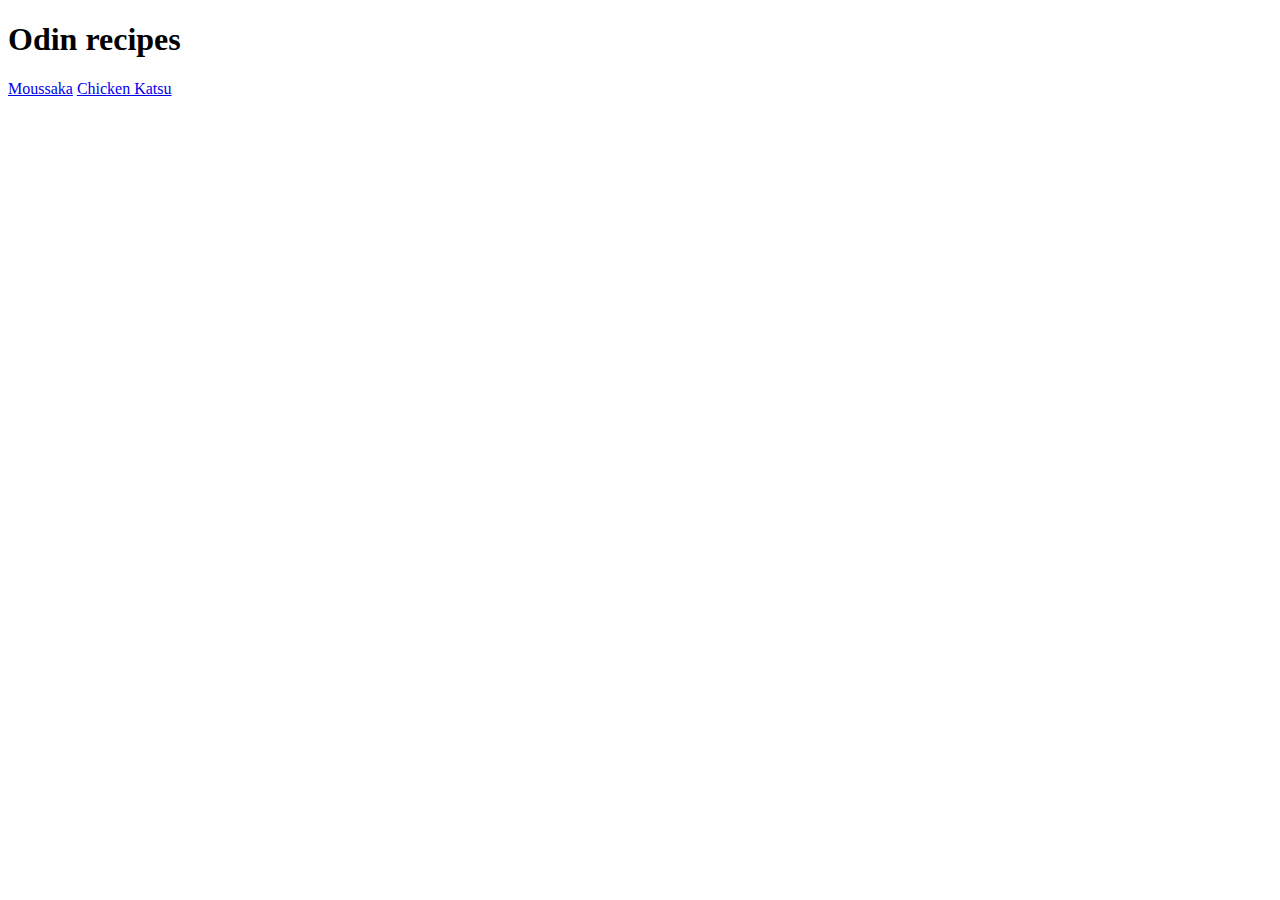
==== index.html @ bcc953da "Modified few files that were named incorrectly" ====
<!DOCTYPE html>
<html lang="en">
<head>
    <meta charset="UTF-8">
    <meta name="viewport" content="width=device-width, initial-scale=1.0">
    <title>Document</title>
</head>
<body>
    <h1>Odin recipes</h1>
    <a href="recipes/moussaka_recipe_files/moussaka.html">Moussaka</a>
    <a href="recipes/Chicken_katsu_files/chicken_katsu.html">Chicken Katsu</a>
    
</body>
</html>
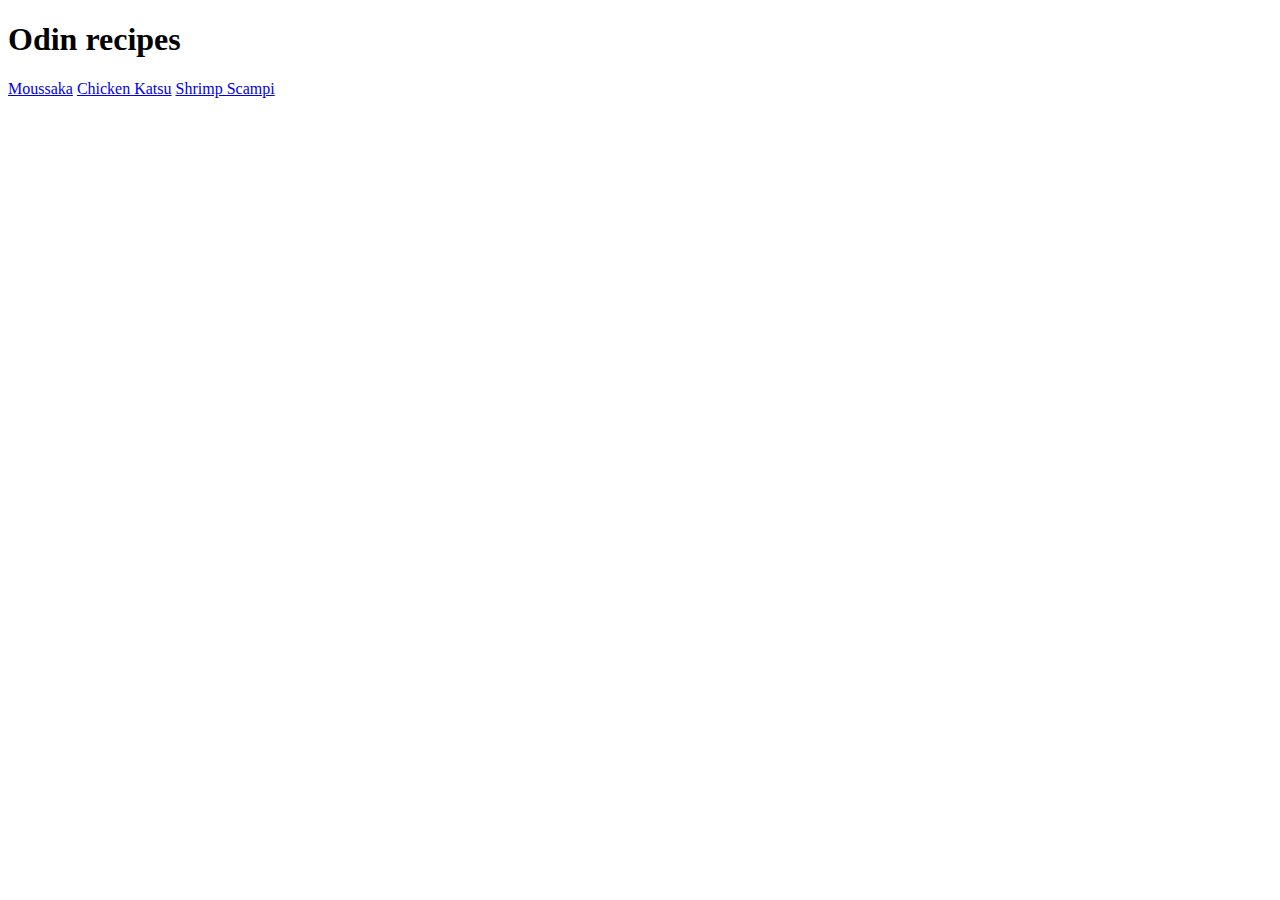
==== commit d5ad61f6: "Add reference to shrimp file" ====
--- a/index.html
+++ b/index.html
@@ -9,6 +9,6 @@
     <h1>Odin recipes</h1>
     <a href="recipes/moussaka_recipe_files/moussaka.html">Moussaka</a>
     <a href="recipes/Chicken_katsu_files/chicken_katsu.html">Chicken Katsu</a>
-    
+    <a href="recipes/shrimp_scampi/schrimp_scampi.html">Shrimp Scampi</a>
 </body>
 </html>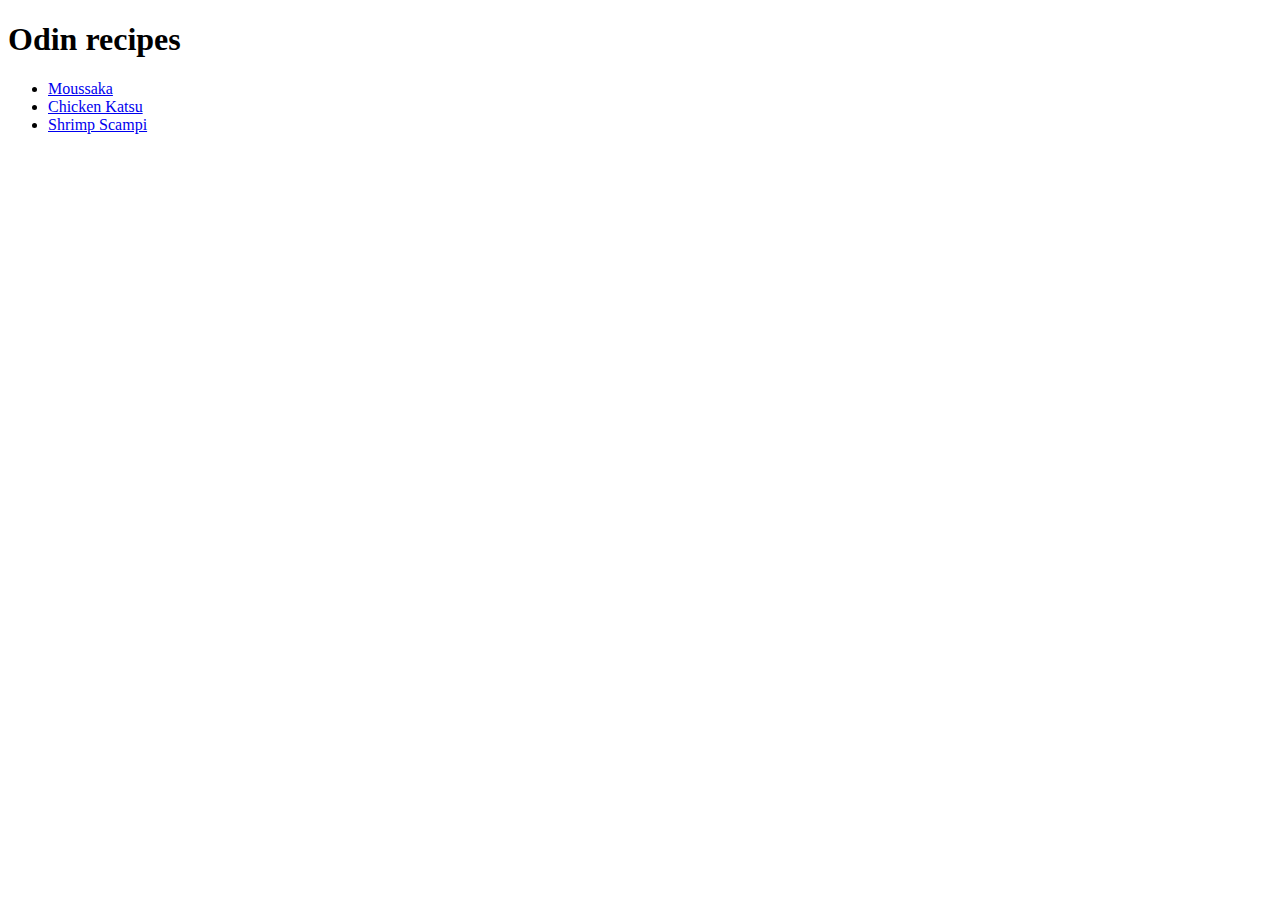
==== commit 4bbc4f2d: "Make all recipes in list format foe better view" ====
--- a/index.html
+++ b/index.html
@@ -7,8 +7,16 @@
 </head>
 <body>
     <h1>Odin recipes</h1>
-    <a href="recipes/moussaka_recipe_files/moussaka.html">Moussaka</a>
-    <a href="recipes/Chicken_katsu_files/chicken_katsu.html">Chicken Katsu</a>
-    <a href="recipes/shrimp_scampi/schrimp_scampi.html">Shrimp Scampi</a>
+    <ul>
+        <li>
+            <a href="recipes/moussaka_recipe_files/moussaka.html">Moussaka</a>
+        </li>
+        <li>
+            <a href="recipes/Chicken_katsu_files/chicken_katsu.html">Chicken Katsu</a>
+        </li>
+        <li>
+            <a href="recipes/shrimp_scampi/schrimp_scampi.html">Shrimp Scampi</a>
+        </li>
+    </ul> 
 </body>
 </html>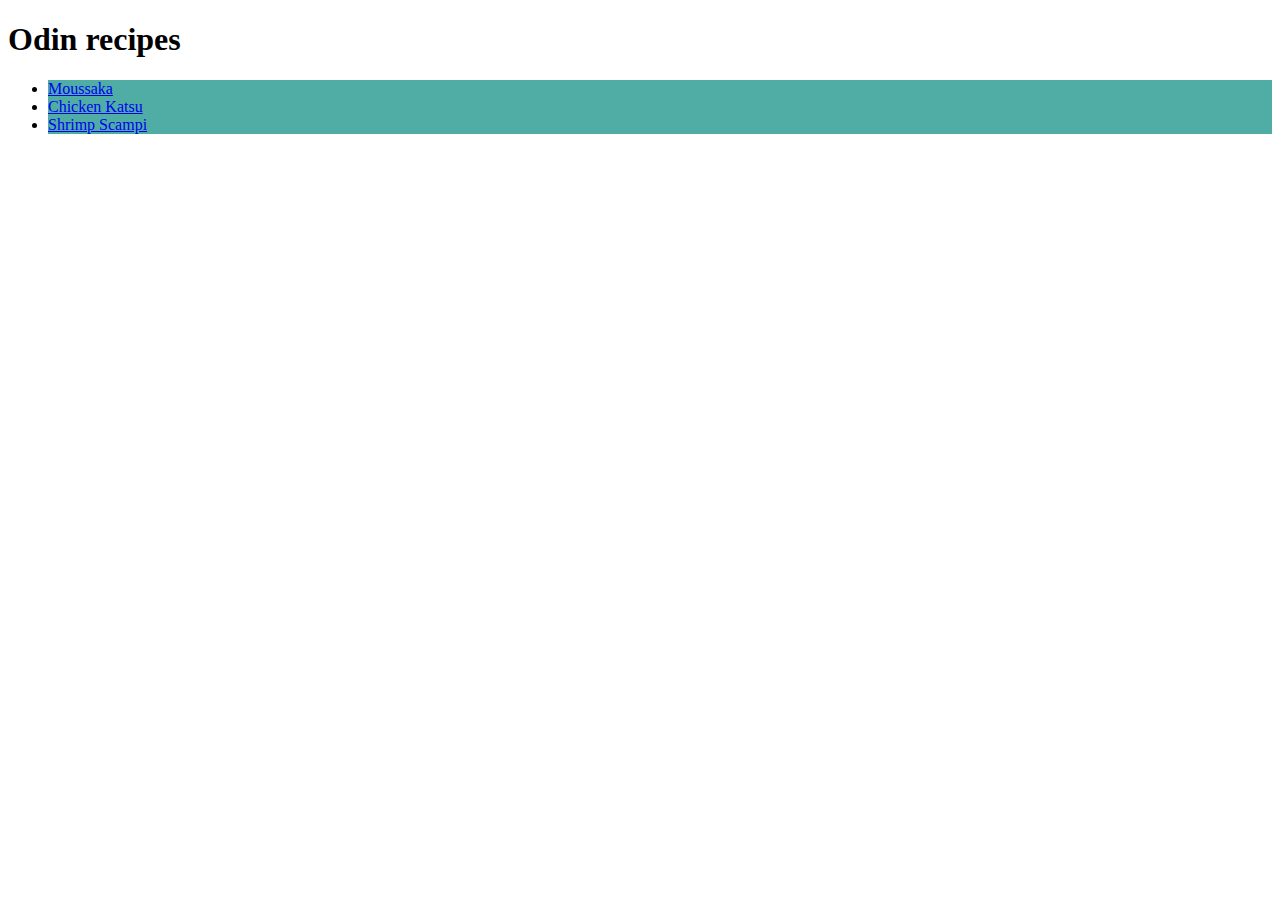
==== commit 4eef2d77: "Error while linkin css file" ====
--- a/index.html
+++ b/index.html
@@ -1,12 +1,13 @@
 <!DOCTYPE html>
 <html lang="en">
 <head>
+    <link rel="stylesheet" href="./style.css"></link>
     <meta charset="UTF-8">
     <meta name="viewport" content="width=device-width, initial-scale=1.0">
     <title>Document</title>
 </head>
 <body>
-    <h1>Odin recipes</h1>
+    <h1 index="heading">Odin recipes</h1>
     <ul>
         <li>
             <a href="recipes/moussaka_recipe_files/moussaka.html">Moussaka</a>
--- a/style.css
+++ b/style.css
@@ -0,0 +1,16 @@
+li{
+    border: 2px;
+    border-color: blue;
+    background-color: #4fada6;
+    color: black;
+
+}
+#heading{
+    text-align: center;
+    font-family: Verdana, Geneva, Tahoma, sans-serif;
+    font-weight: bold;
+    color: blueviolet;
+    border-style: groove;
+    border:3px;
+    border-color: bisque;
+}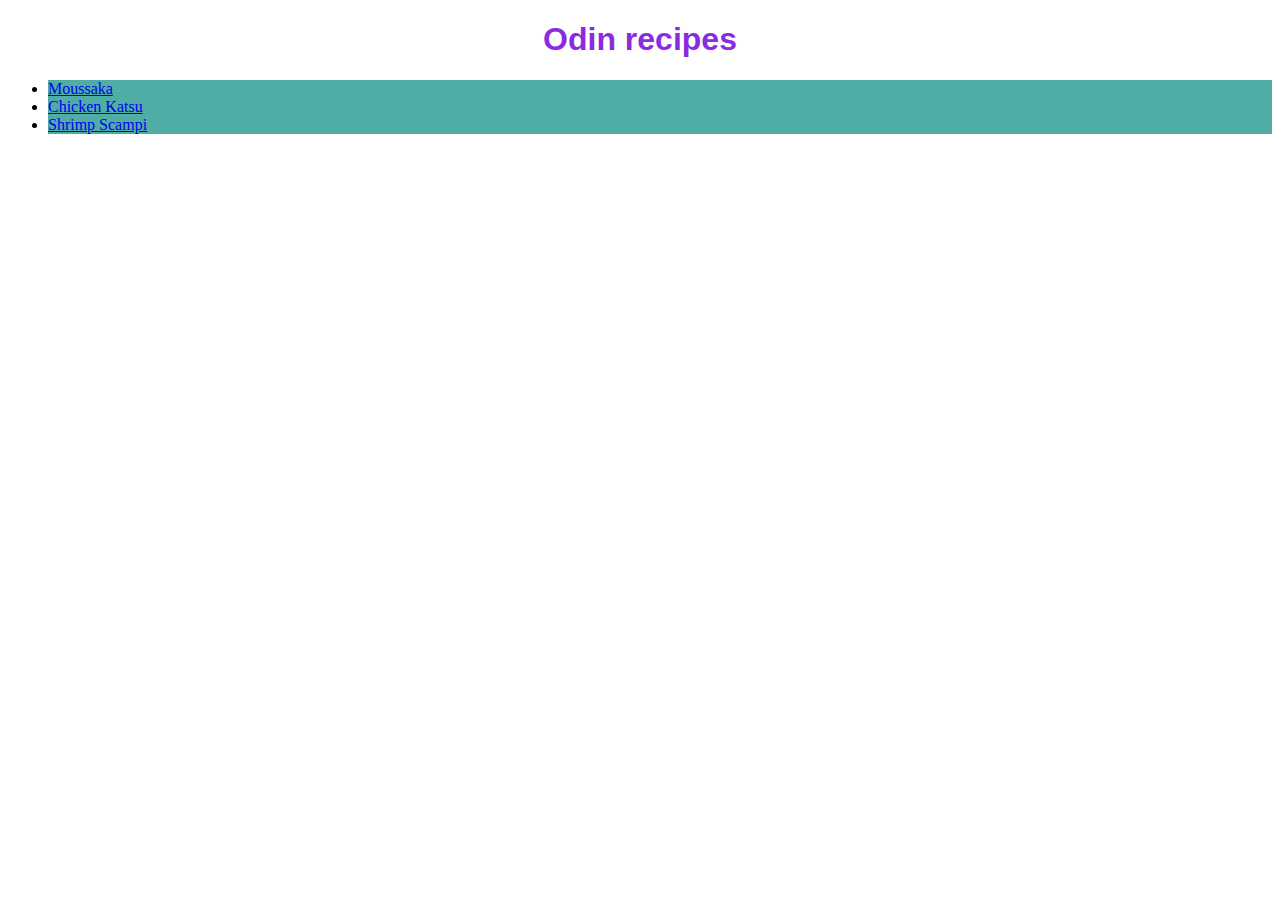
==== commit bc0473de: "Edit typos in index.html" ====
--- a/index.html
+++ b/index.html
@@ -7,7 +7,7 @@
     <title>Document</title>
 </head>
 <body>
-    <h1 index="heading">Odin recipes</h1>
+    <h1 id="heading">Odin recipes</h1>
     <ul>
         <li>
             <a href="recipes/moussaka_recipe_files/moussaka.html">Moussaka</a>
--- a/style.css
+++ b/style.css
@@ -1,5 +1,5 @@
 li{
-    border: 2px;
+    border: 20px;
     border-color: blue;
     background-color: #4fada6;
     color: black;
@@ -11,6 +11,6 @@
     font-weight: bold;
     color: blueviolet;
     border-style: groove;
-    border:3px;
+    border:20px;
     border-color: bisque;
 }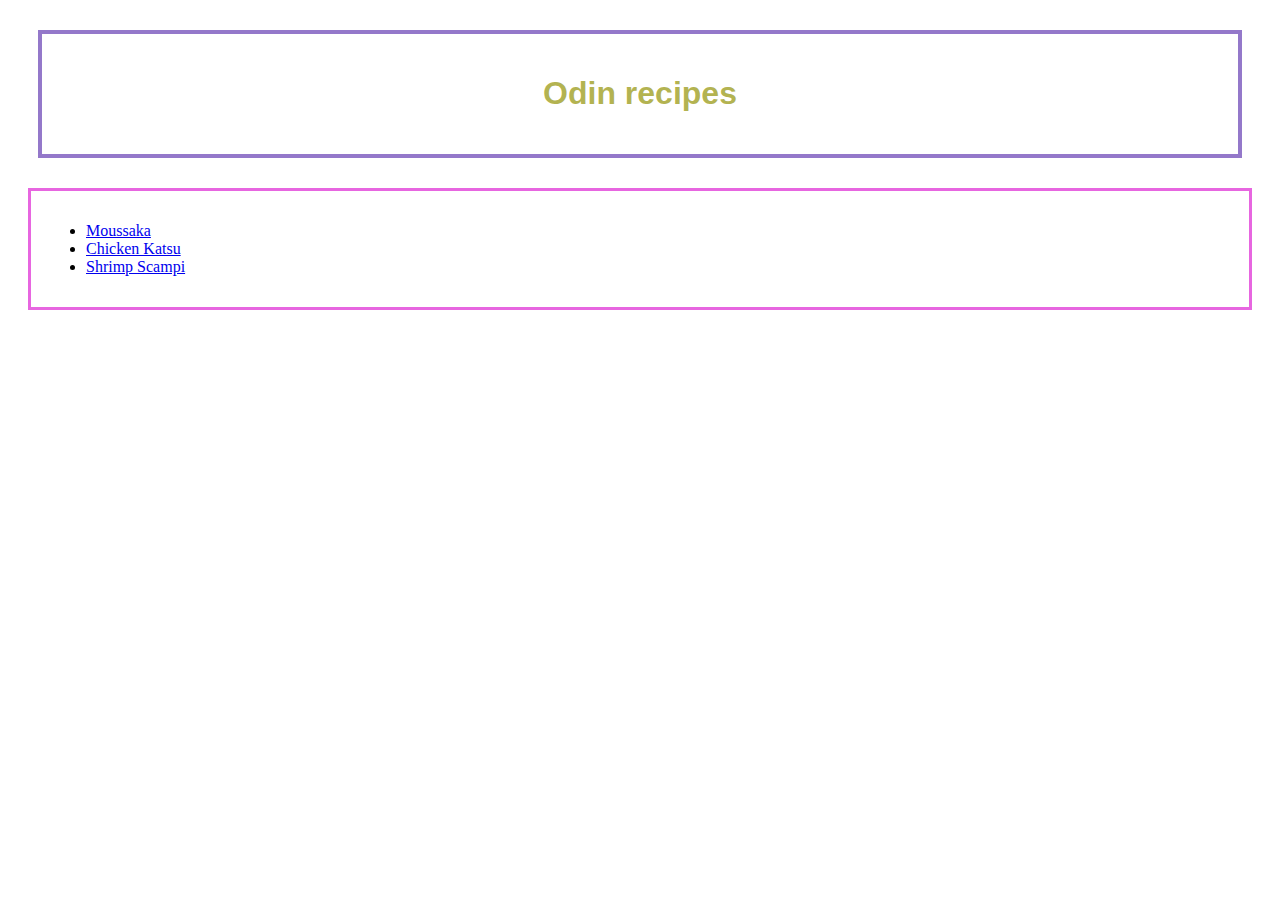
==== commit 431a8383: "Modify Css to add flexbox and borders" ====
--- a/index.html
+++ b/index.html
@@ -7,17 +7,27 @@
     <title>Document</title>
 </head>
 <body>
-    <h1 id="heading">Odin recipes</h1>
-    <ul>
-        <li>
-            <a href="recipes/moussaka_recipe_files/moussaka.html">Moussaka</a>
-        </li>
-        <li>
-            <a href="recipes/Chicken_katsu_files/chicken_katsu.html">Chicken Katsu</a>
-        </li>
-        <li>
-            <a href="recipes/shrimp_scampi/schrimp_scampi.html">Shrimp Scampi</a>
-        </li>
-    </ul> 
+    <div id="heading">
+        <h1 >Odin recipes</h1>
+    </div> 
+    <div class="list">   
+        <ul>
+            <div class="one">  
+                <li>
+                    <a href="recipes/moussaka_recipe_files/moussaka.html">Moussaka</a>
+                </li>
+            </div>    
+            <div class="two">  
+                <li>
+                    <a href="recipes/Chicken_katsu_files/chicken_katsu.html">Chicken Katsu</a>
+                </li>
+            </div> 
+            <div class="three">   
+                <li>
+                    <a href="recipes/shrimp_scampi/schrimp_scampi.html">Shrimp Scampi</a>
+                </li>
+            </div>
+        </ul> 
+    </div>    
 </body>
 </html>--- a/style.css
+++ b/style.css
@@ -1,16 +1,19 @@
-li{
-    border: 20px;
-    border-color: blue;
-    background-color: #4fada6;
-    color: black;
-
-}
 #heading{
+    border: 4px solid #663db3b2;
+    margin: 30px;
+    padding: 20px;
     text-align: center;
     font-family: Verdana, Geneva, Tahoma, sans-serif;
     font-weight: bold;
-    color: blueviolet;
-    border-style: groove;
-    border:20px;
-    border-color: bisque;
+    color: rgba(165, 165, 49, 0.848);
+        
+}
+.list{
+    display:flexbox;
+    justify-content: space-evenly;
+    border: 3px solid #e455dde5 ;
+    padding: 15px;
+    margin:20px;
+    
+
 }